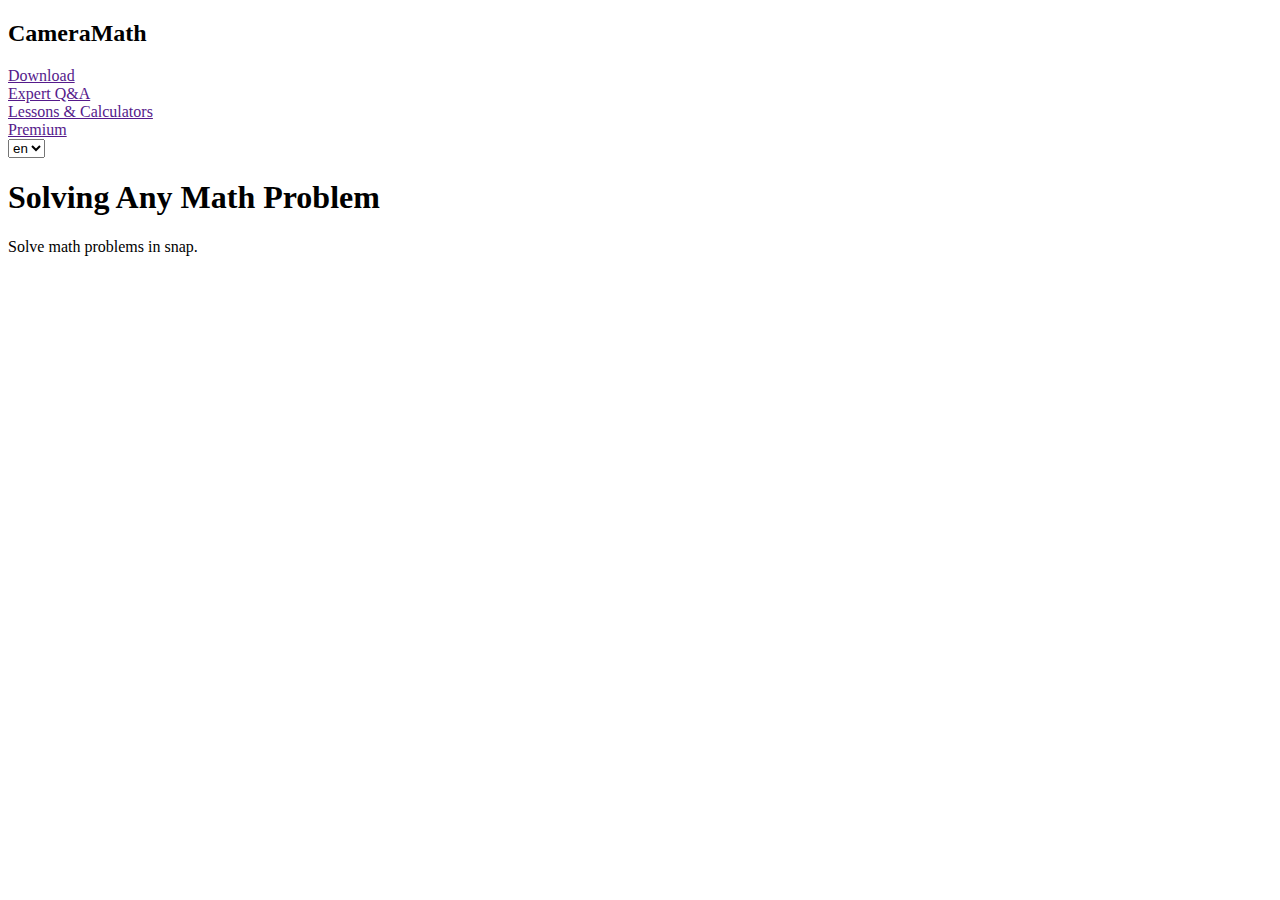
==== index.html @ e98ed105 "Add files via upload" ====
<!DOCTYPE html>
<html lang="en">
<head>
    <meta charset="UTF-8">
    <meta http-equiv="X-UA-Compatible" content="IE=edge">
    <meta name="viewport" content="width=device-width, initial-scale=1.0">
    <title>Document</title>
    <link rel="stylesheet" href="css/index_css.css">
</head>
<body>
    <div class="wrapper">
        <header class="header">
            <div class="menu">
                <h2>CameraMath</h2>
                <div class="menuList">
                    <div class="download"><a href="">Download</a></div>
                    <div class="expert"><a href="">Expert Q&A</a></div>
                    <div class="lessons"><a href="">Lessons & Calculators</a></div>
                    <div class="premium"><a href="">Premium</a></div>
                    <select>
                        <option>en</option>
                    </select>
                </div>
            </div>
        </header>
        <section class="sectionSolving">
            <div class="solving">
                <div class="solving_text">
                    <h1>Solving Any Math Problem</h1>
                    <p>Solve math problems in snap.</p>
                </div>
               <div class="solving_image">
                    <img src="img/woman_with_calculator.jpg" alt="">
               </div>
            </div>
        </section>
    </div>
</body>
</html>
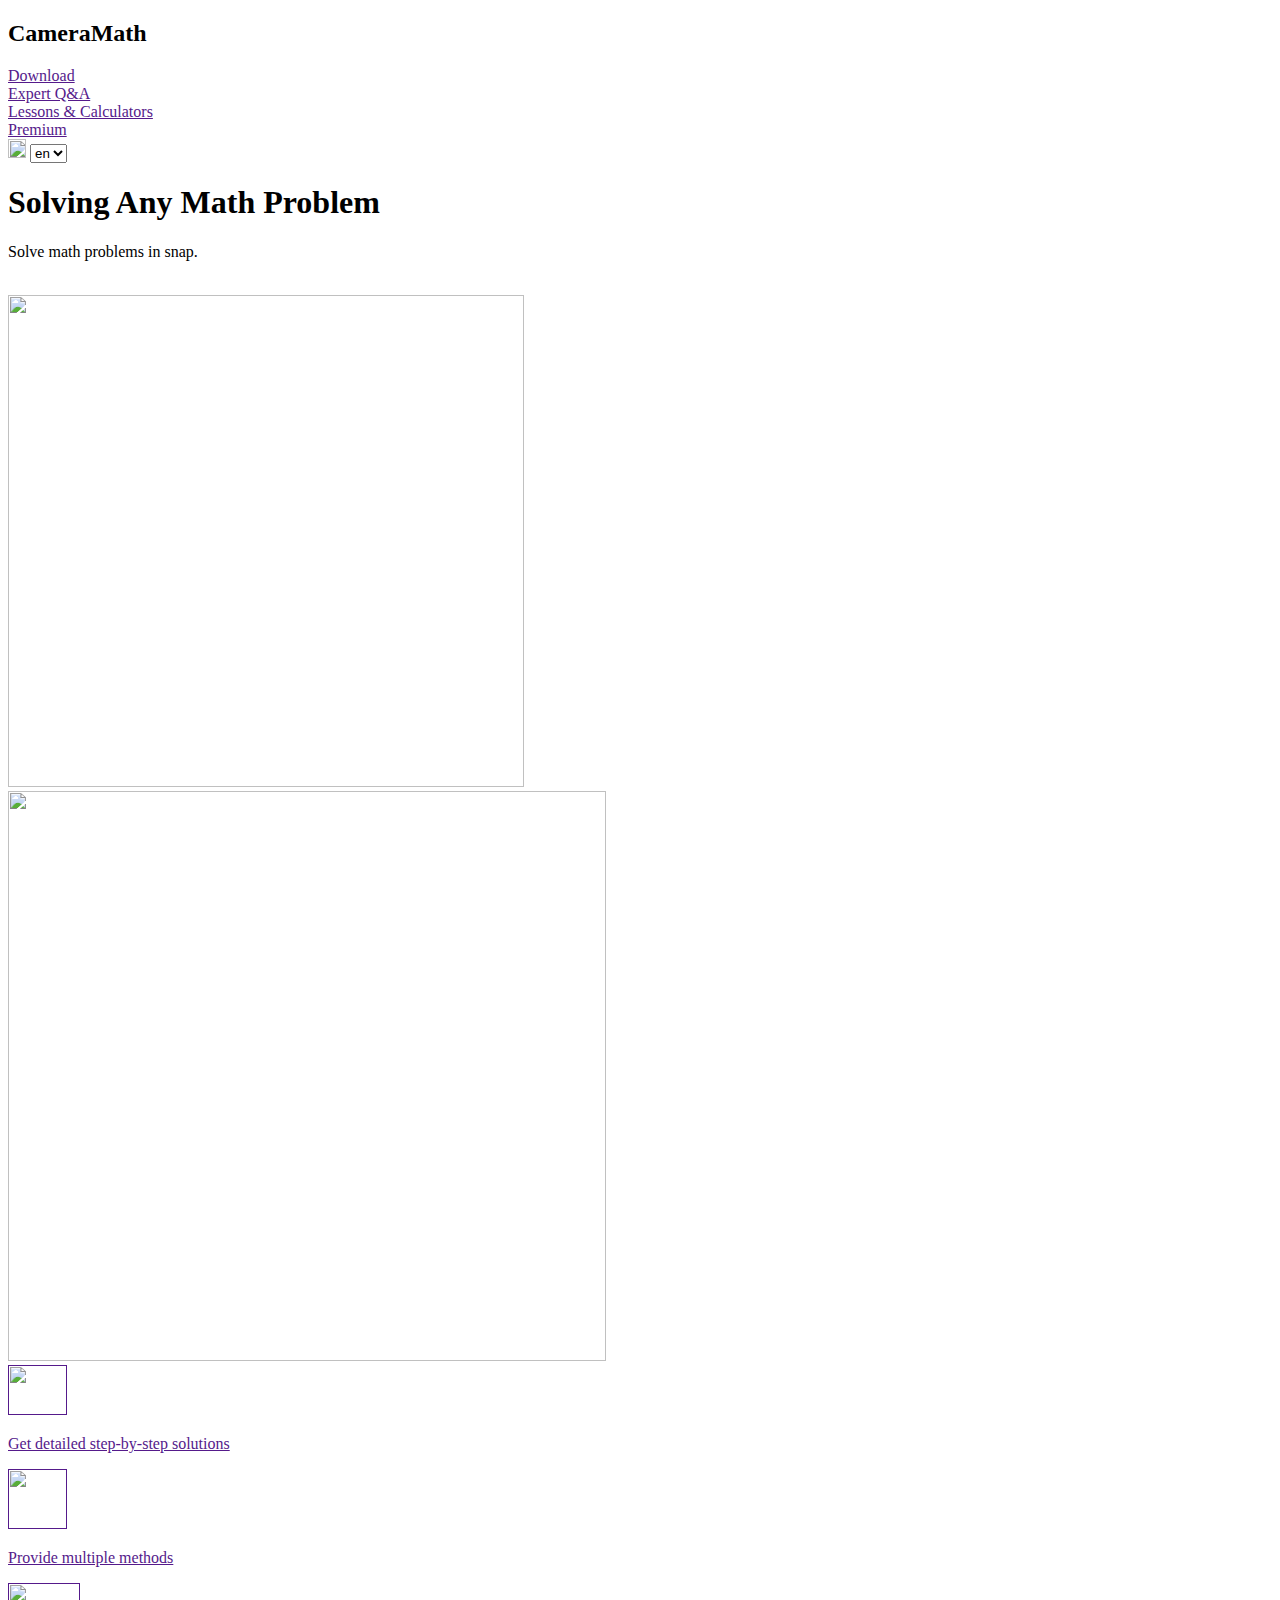
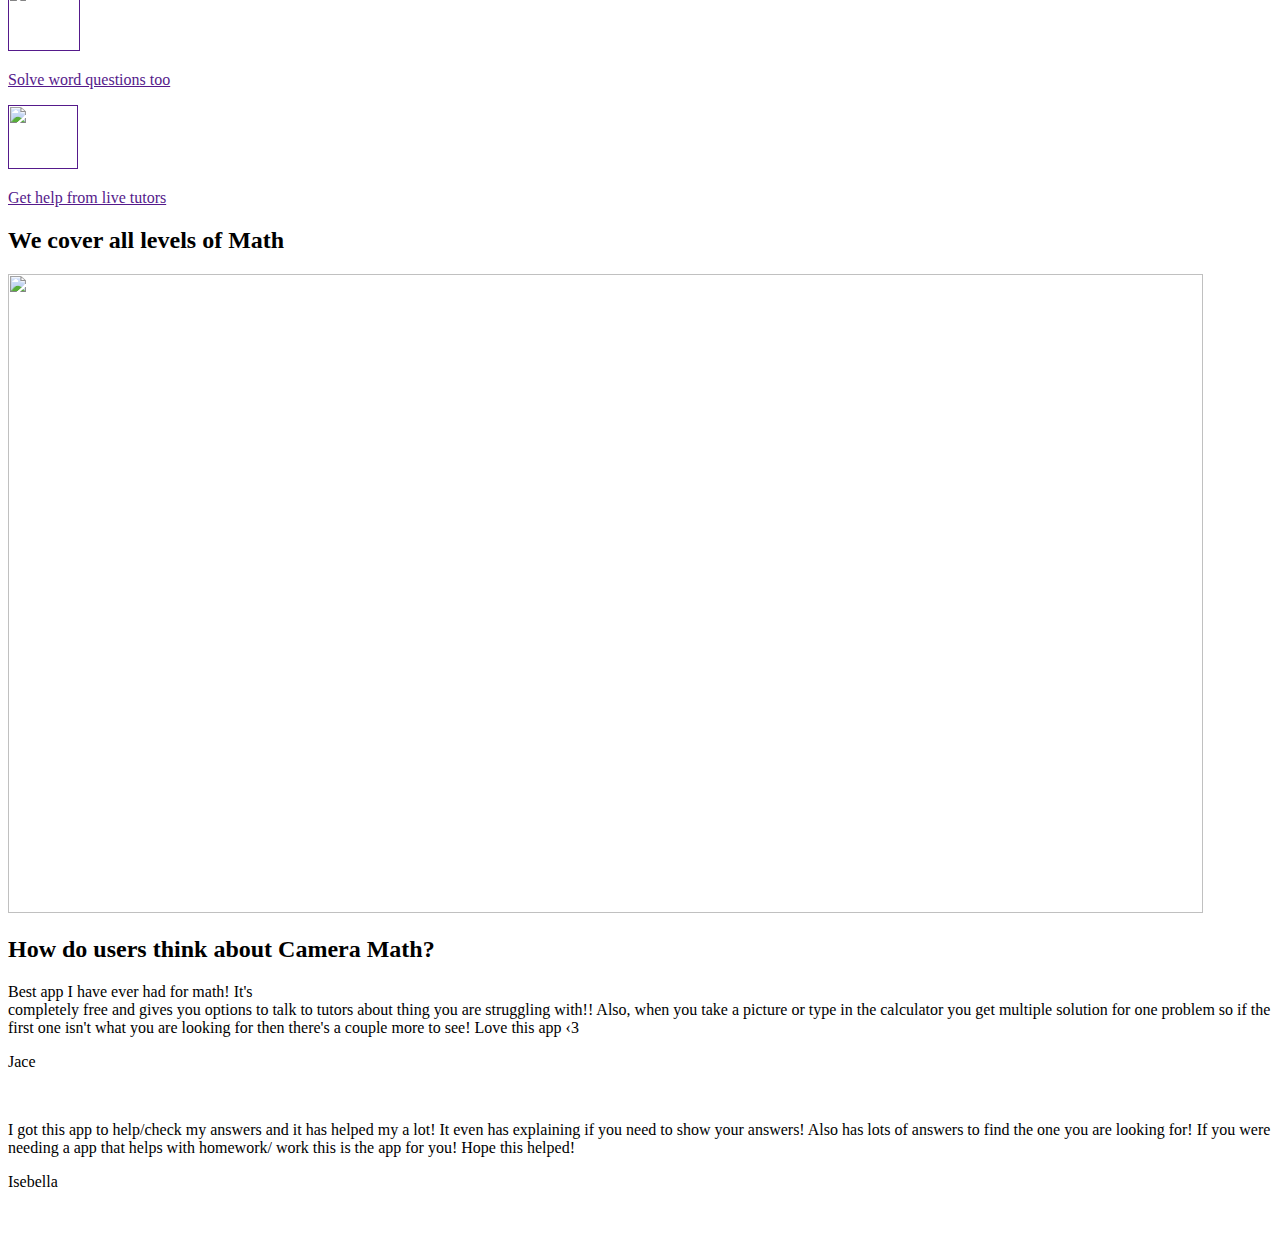
==== commit e3e197dd: "Add files via upload" ====
--- a/index.html
+++ b/index.html
@@ -8,32 +8,123 @@
     <link rel="stylesheet" href="css/index_css.css">
 </head>
 <body>
-    <div class="wrapper">
-        <header class="header">
+    
+    <header class="header">
+        <div class="wrapperfirst">
             <div class="menu">
-                <h2>CameraMath</h2>
+                <h2 class="name">CameraMath</h2>
                 <div class="menuList">
                     <div class="download"><a href="">Download</a></div>
                     <div class="expert"><a href="">Expert Q&A</a></div>
                     <div class="lessons"><a href="">Lessons & Calculators</a></div>
                     <div class="premium"><a href="">Premium</a></div>
-                    <select>
-                        <option>en</option>
-                    </select>
+                    <div class="language">
+                        <img src="img/en.png" alt="" width="18px" height="19px">
+                        <select>
+                            <option>en</option>
+                        </select>  
+                    </div>
+                    
+                </div>
+           </div>
+        </div>
+    </header>
+
+    <section class="sectionSolving">
+        <div class="wrapperfirst">
+            <div class="solving">
+            <div class="solving_text">
+                <h1>Solving Any Math Problem</h1>
+                <p class="descriptionP">Solve math problems in snap.</p>
+                <div class="link">
+                    <a href=""><img src="img/appStore.png" alt=""></a>
+                    <a href=""><img src="img/playMarket.png" alt=""></a>
                 </div>
             </div>
-        </header>
-        <section class="sectionSolving">
-            <div class="solving">
-                <div class="solving_text">
-                    <h1>Solving Any Math Problem</h1>
-                    <p>Solve math problems in snap.</p>
+           <div class="solving_image">
+                <img src="img/woman_with_calculator.png" alt="" width="516px" height="492px">
+           </div> 
+    </section>
+    
+    <section class="sectionTutors">
+        <div class="wrappertwoaAndThree">
+            <div class="tutors">
+                <img src="img/tutors.png" alt="" width="598px" height="570px">
+                <div>
+                    <div class="sectionTutors_menu">
+                        <a href="">
+                            <div class="sectionTutors_menu_item_1">
+                                <img src="img/homework.png" alt="" width="59px" height="50px">
+                                <p>Get detailed step-by-step solutions</p>
+                            </div>
+                        </a>
+                    </div>
+                    <div class="sectionTutors_menu">
+                        <a href="">
+                            <div class="sectionTutors_menu_item_2">
+                                <img src="img/sinx.png" alt="" width="59px" height="60px">
+                                <p> Provide multiple methods</p>
+                            </div>
+                        </a>
+                    </div>
+                    <div class="sectionTutors_menu">
+                        <a href="">
+                            <div class="sectionTutors_menu_item_3">
+                                <img src="img/book.png" alt="" width="72px" height="68px">
+                                <p>Solve word questions too</p>
+                            </div>
+                        </a>
+                    </div>
+                    <div class="sectionTutors_menu">
+                        <a href="">
+                            <div class="sectionTutors_menu_item_4">
+                                <img src="img/teacher.png" alt="" width="70px" height="64px">
+                                <p>Get help from live tutors</p>
+                            </div>
+                        </a>
+                    </div>
                 </div>
-               <div class="solving_image">
-                    <img src="img/woman_with_calculator.jpg" alt="">
-               </div>
             </div>
-        </section>
-    </div>
+        </div>
+    </section>
+    <section class="sectionDescription">
+        <div class="wrappertwoaAndThree">
+            <h2 class="levelsOfMath">We cover all levels of Math</h2>
+            <div class="descriptionImage">
+                <img src="img/description_image.png" alt="" width="1195px" height="639px">
+            </div>
+        </div>  
+    </section>
+    <section class="sectionComments">
+        <h2 class="aboutApp">
+            How do users think about Camera Math?
+        </h2>
+        <div class="commentsAboutApp">
+            <div class="comment1">
+                <div class="commentJace">
+                    <p class="jace">
+                    Best app I have ever had for math! It's <br> completely free and gives you options to talk to tutors about thing you are struggling with!! Also, when you take a picture or type in the calculator you get multiple solution for one problem so if the first one isn't what you are looking for then there's a couple more to see! Love this app &#x2039;3
+                </p>
+                <div class="nameAndstars">
+                    <p>Jace</p>
+                    <img src="img/stars.png" alt="">
+                </div>
+                </div>
+                
+            </div>
+            <div class="bigComment">
+                <div class="commentisebelle">
+                    <p class="isebelle">
+                        I got this app to help/check my answers and it has helped my a lot! It even has explaining if you need to show your answers! Also has lots of answers to find the one you are looking for! If you were needing a app that helps with homework/ work this is the app for you! Hope this helped!
+                    </p>
+                    <div class="nameAndstars">
+                        <p>Isebella</p>
+                        <img src="img/stars.png" alt="">
+                    </div>
+                </div>
+            </div>
+            <div class="comment2"></div>
+        </div>
+    </section>
 </body>
 </html>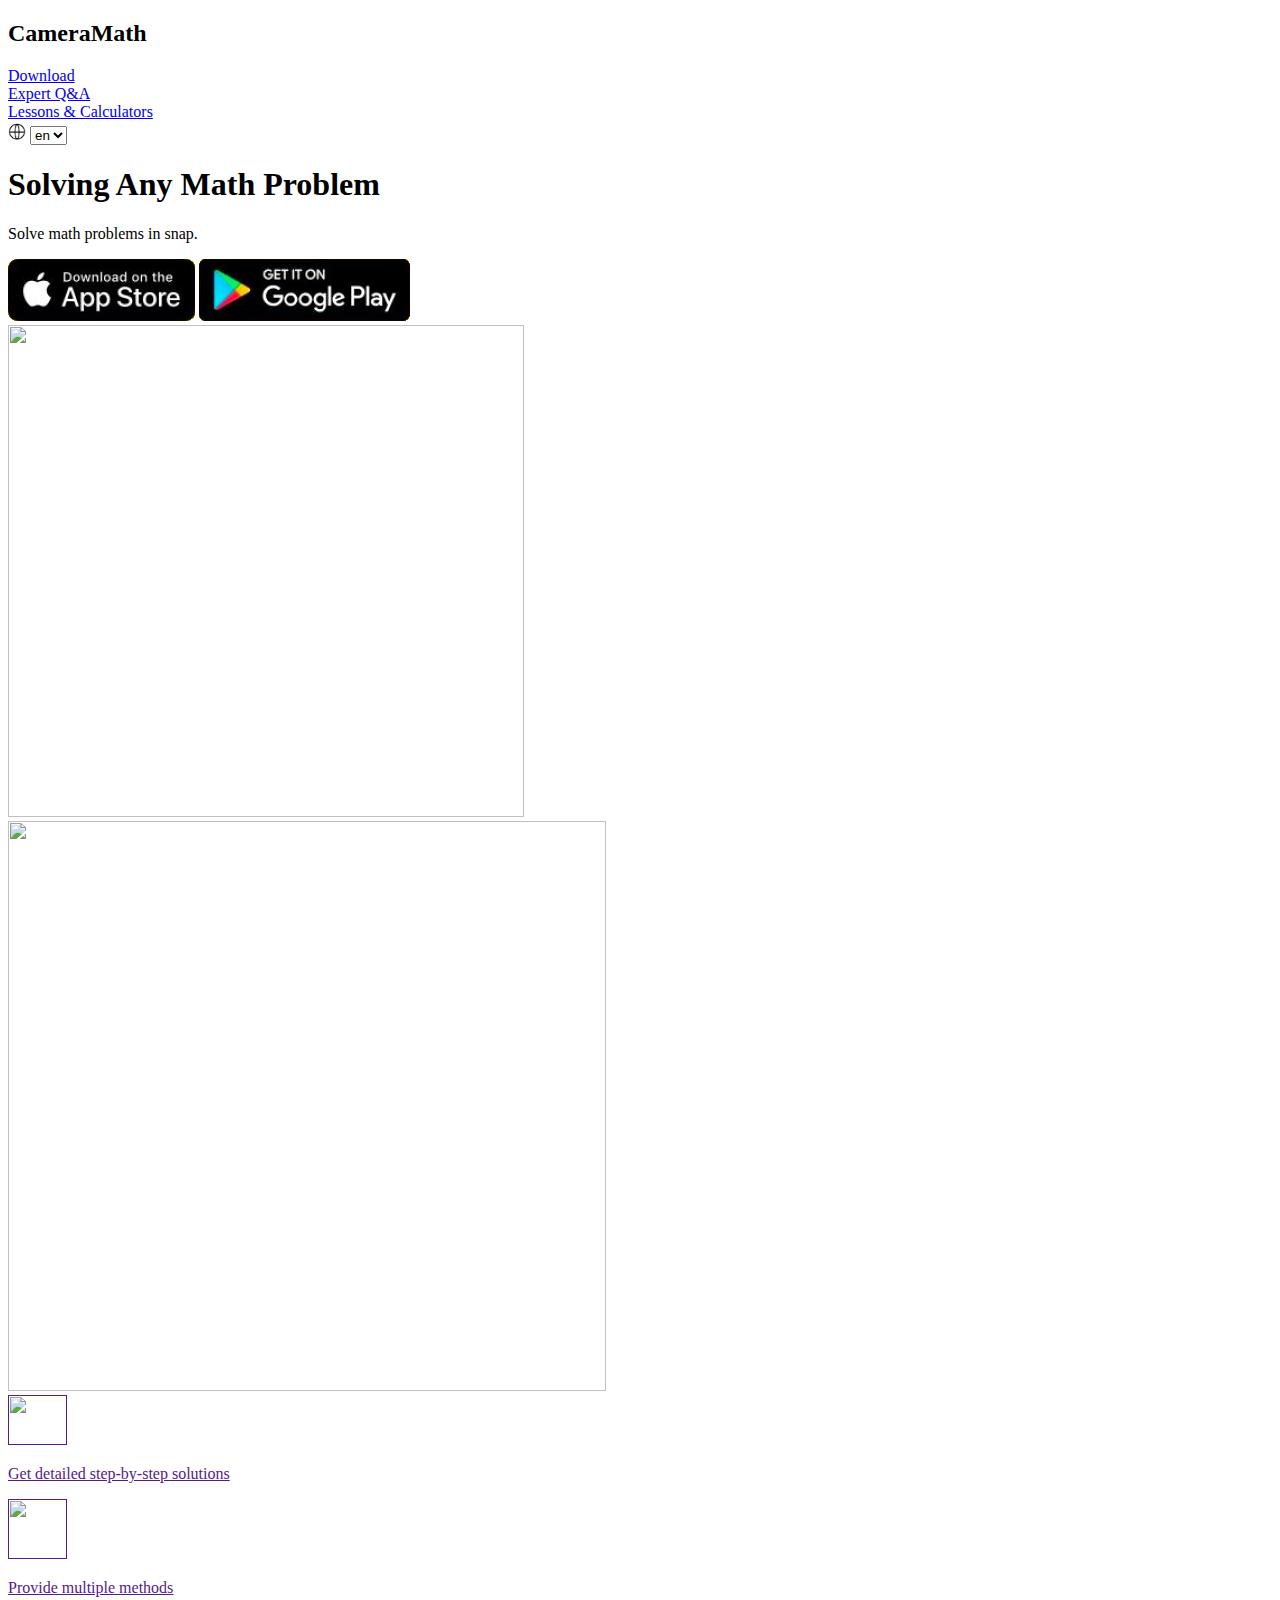
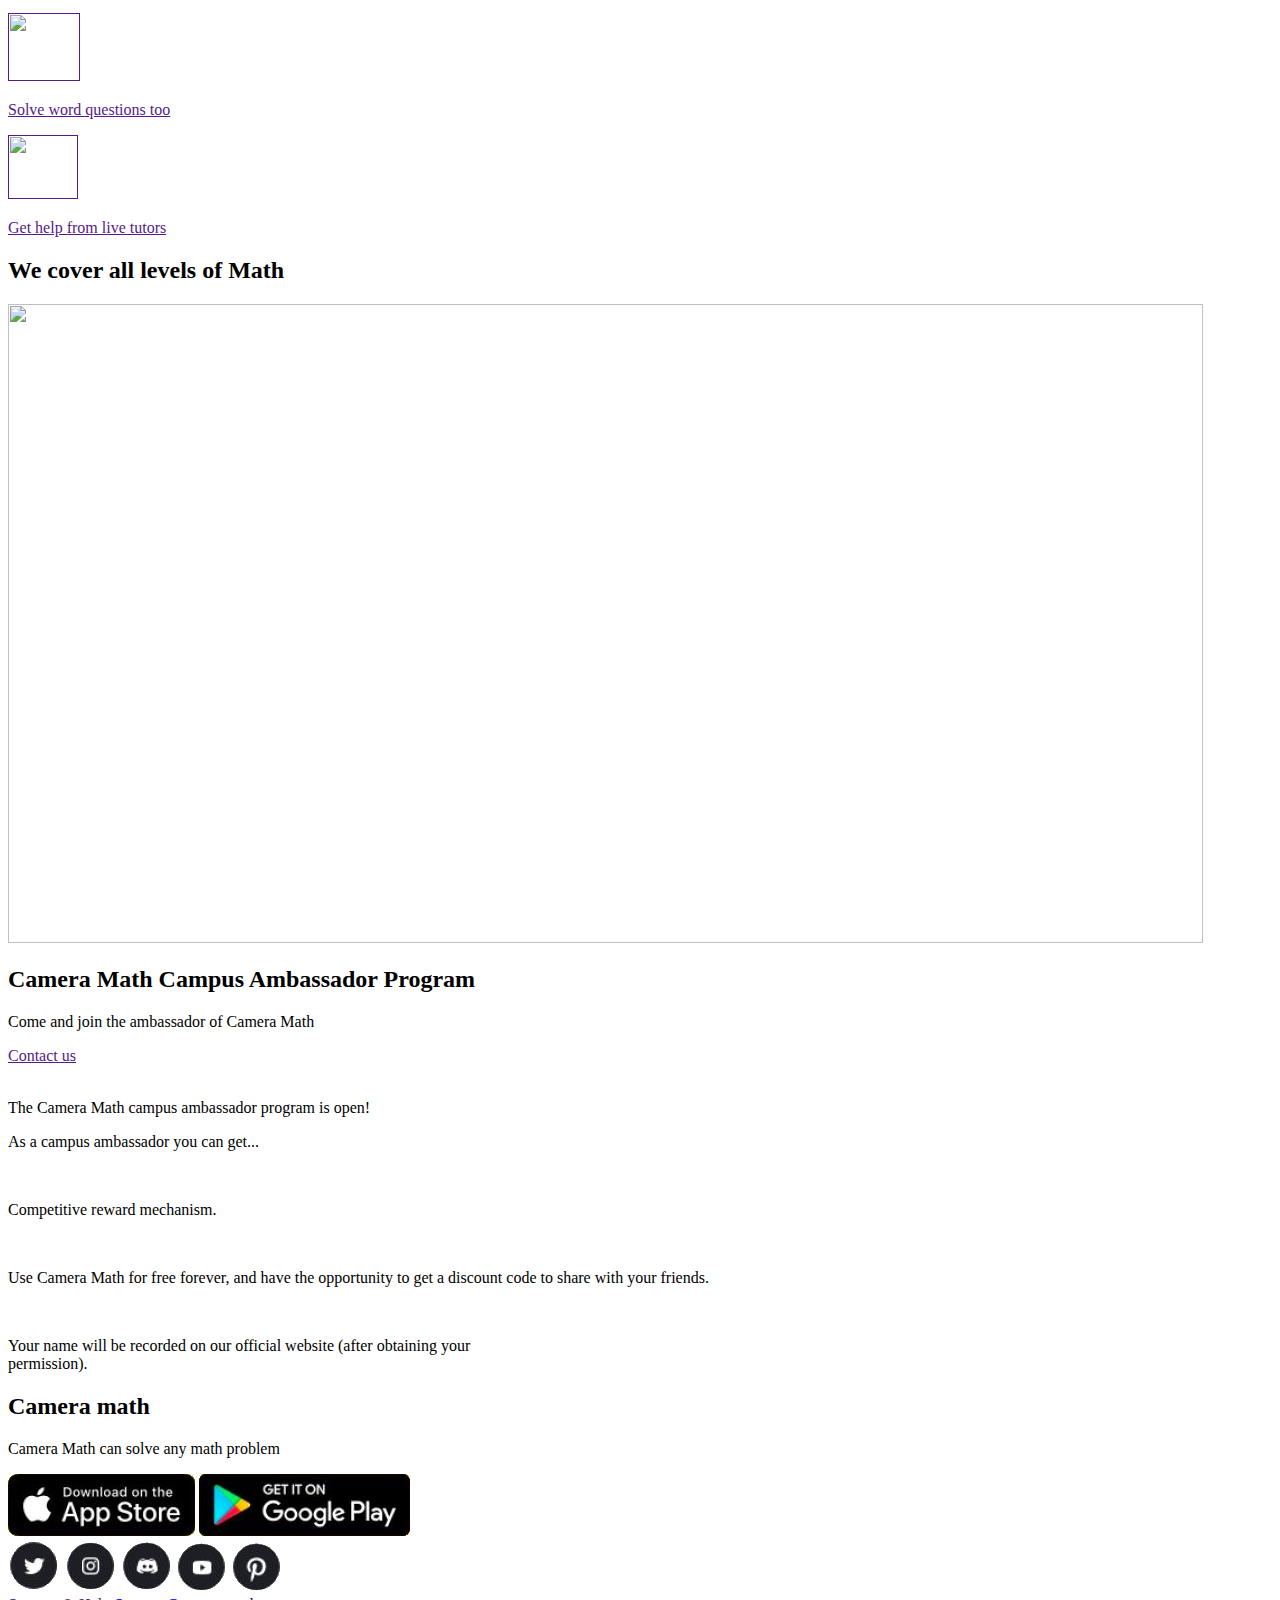
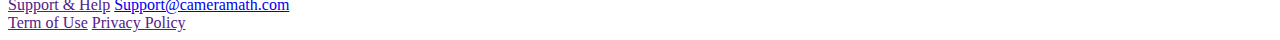
==== commit fefd1e32: "Add files via upload" ====
--- a/index.html
+++ b/index.html
@@ -4,7 +4,7 @@
     <meta charset="UTF-8">
     <meta http-equiv="X-UA-Compatible" content="IE=edge">
     <meta name="viewport" content="width=device-width, initial-scale=1.0">
-    <title>Document</title>
+    <title>CameraMath</title>
     <link rel="stylesheet" href="css/index_css.css">
 </head>
 <body>
@@ -14,10 +14,9 @@
             <div class="menu">
                 <h2 class="name">CameraMath</h2>
                 <div class="menuList">
-                    <div class="download"><a href="">Download</a></div>
-                    <div class="expert"><a href="">Expert Q&A</a></div>
-                    <div class="lessons"><a href="">Lessons & Calculators</a></div>
-                    <div class="premium"><a href="">Premium</a></div>
+                    <div class="download"><a href="pages/download.html">Download</a></div>
+                    <div class="expert"><a href="pages/expert.html">Expert Q&A</a></div>
+                    <div class="lessons"><a href="pages/lessons.html">Lessons & Calculators</a></div>
                     <div class="language">
                         <img src="img/en.png" alt="" width="18px" height="19px">
                         <select>
@@ -37,8 +36,8 @@
                 <h1>Solving Any Math Problem</h1>
                 <p class="descriptionP">Solve math problems in snap.</p>
                 <div class="link">
-                    <a href=""><img src="img/appStore.png" alt=""></a>
-                    <a href=""><img src="img/playMarket.png" alt=""></a>
+                    <a href="https://www.apple.com/app-store/"><img src="img/appStore.png" alt=""></a>
+                    <a href="https://play.google.com/store/games"><img src="img/playMarket.png" alt=""></a>
                 </div>
             </div>
            <div class="solving_image">
@@ -95,36 +94,74 @@
             </div>
         </div>  
     </section>
-    <section class="sectionComments">
-        <h2 class="aboutApp">
-            How do users think about Camera Math?
-        </h2>
-        <div class="commentsAboutApp">
-            <div class="comment1">
-                <div class="commentJace">
-                    <p class="jace">
-                    Best app I have ever had for math! It's <br> completely free and gives you options to talk to tutors about thing you are struggling with!! Also, when you take a picture or type in the calculator you get multiple solution for one problem so if the first one isn't what you are looking for then there's a couple more to see! Love this app &#x2039;3
-                </p>
-                <div class="nameAndstars">
-                    <p>Jace</p>
-                    <img src="img/stars.png" alt="">
-                </div>
-                </div>
-                
-            </div>
-            <div class="bigComment">
-                <div class="commentisebelle">
-                    <p class="isebelle">
-                        I got this app to help/check my answers and it has helped my a lot! It even has explaining if you need to show your answers! Also has lots of answers to find the one you are looking for! If you were needing a app that helps with homework/ work this is the app for you! Hope this helped!
-                    </p>
-                    <div class="nameAndstars">
-                        <p>Isebella</p>
-                        <img src="img/stars.png" alt="">
+
+    </section> 
+    <section class="sectionChildren">
+        <div class="wrapperfive">
+            <div class="wrapperfive_helper">
+                <div class="sectionChildren_textAndImg">
+                    <div class="sectionChildren_textAndImg_text">
+                        <h2 class="sectionChildren_textAndImg_text_h2">Camera Math Campus Ambassador Program</h2>
+                        <p class="sectionChildren_textAndImg_text_p">Come and join the ambassador of Camera Math</p>
+                    </div>
+                    <div class="sectionChildren_textAndImg_link">
+                        <a href="" class="btn">Contact us</a>
                     </div>
                 </div>
+                <img src="img/children.png" alt="" width="616px";
+                height: 502px;>
             </div>
-            <div class="comment2"></div>
         </div>
     </section>
+    <section class="sectionChildrenSix">
+        <div class="wrapperSixAndSeven">
+            <div class="wrapperSix_text">
+                <p class="wrapperSix_text_p">The Camera Math campus ambassador program is open!</p>
+                <p>As a campus ambassador you can get...</p>
+            </div>
+            <div class="wrapperSix_slider">
+                <div class="item">
+                    <img src="img/section6_img2.png" alt=""><p>Competitive reward mechanism.</p>
+                </div>
+                <div class="item">
+                    <img src="img/section6_img2.png" alt=""><p>Use Camera Math for free forever, and have the opportunity to get a discount code to share with your friends.</p>
+                </div>
+                <div class="item">
+                    <img src="img/section6_img2.png" alt=""><p>Your name will be recorded on our official website (after obtaining your <br> permission).</p>
+                </div>
+            </div>
+        </div>
+    </section>
+    <section class="sectionSeven">
+        <div class="wrapperSixAndSeven">
+            <div class="support">
+                <div class="support_text">
+                    <h2 class="support_text_h2">Camera math</h2>
+                    <p class="support_text_p">Camera Math can solve any math problem</p>
+                    <div class="link">
+                        <a href="https://www.apple.com/app-store/"><img src="img/appStore.png" alt=""></a>
+                        <a href="https://play.google.com/store/games"><img src="img/playMarket.png" alt=""></a>
+                    </div>
+                </div>
+                <div class="supportAndHelp">
+                    <div class="supportAndHelp_item">
+                        <a href="https://twitter.com/"><img src="img/twiter.png" alt=""></a>
+                        <a href="https://www.instagram.com/"><img src="img/insta.png" alt=""></a>
+                        <a href="https://discord.com/"><img src="img/discord.png" alt=""></a>
+                        <a href="https://www.youtube.com/"><img src="img/youtube.png" alt=""></a>
+                        <a href="https://www.pinterest.com/"><img src="img/pinterest.png" alt=""></a>
+                    </div>
+                    <a href="" class="supportAndHelp">Support & Help</a>
+                    <a href="https://mail.google.com/" class="gmail">Support@cameramath.com</a>
+                </div>
+            </div>
+        </div>
+    </section>
+    <footer>
+        <div class="tempOfUse">
+            <a href="">Term of Use</a>
+            <a href="">Privacy Policy</a>
+        </div>
+    </footer>
 </body>
 </html>